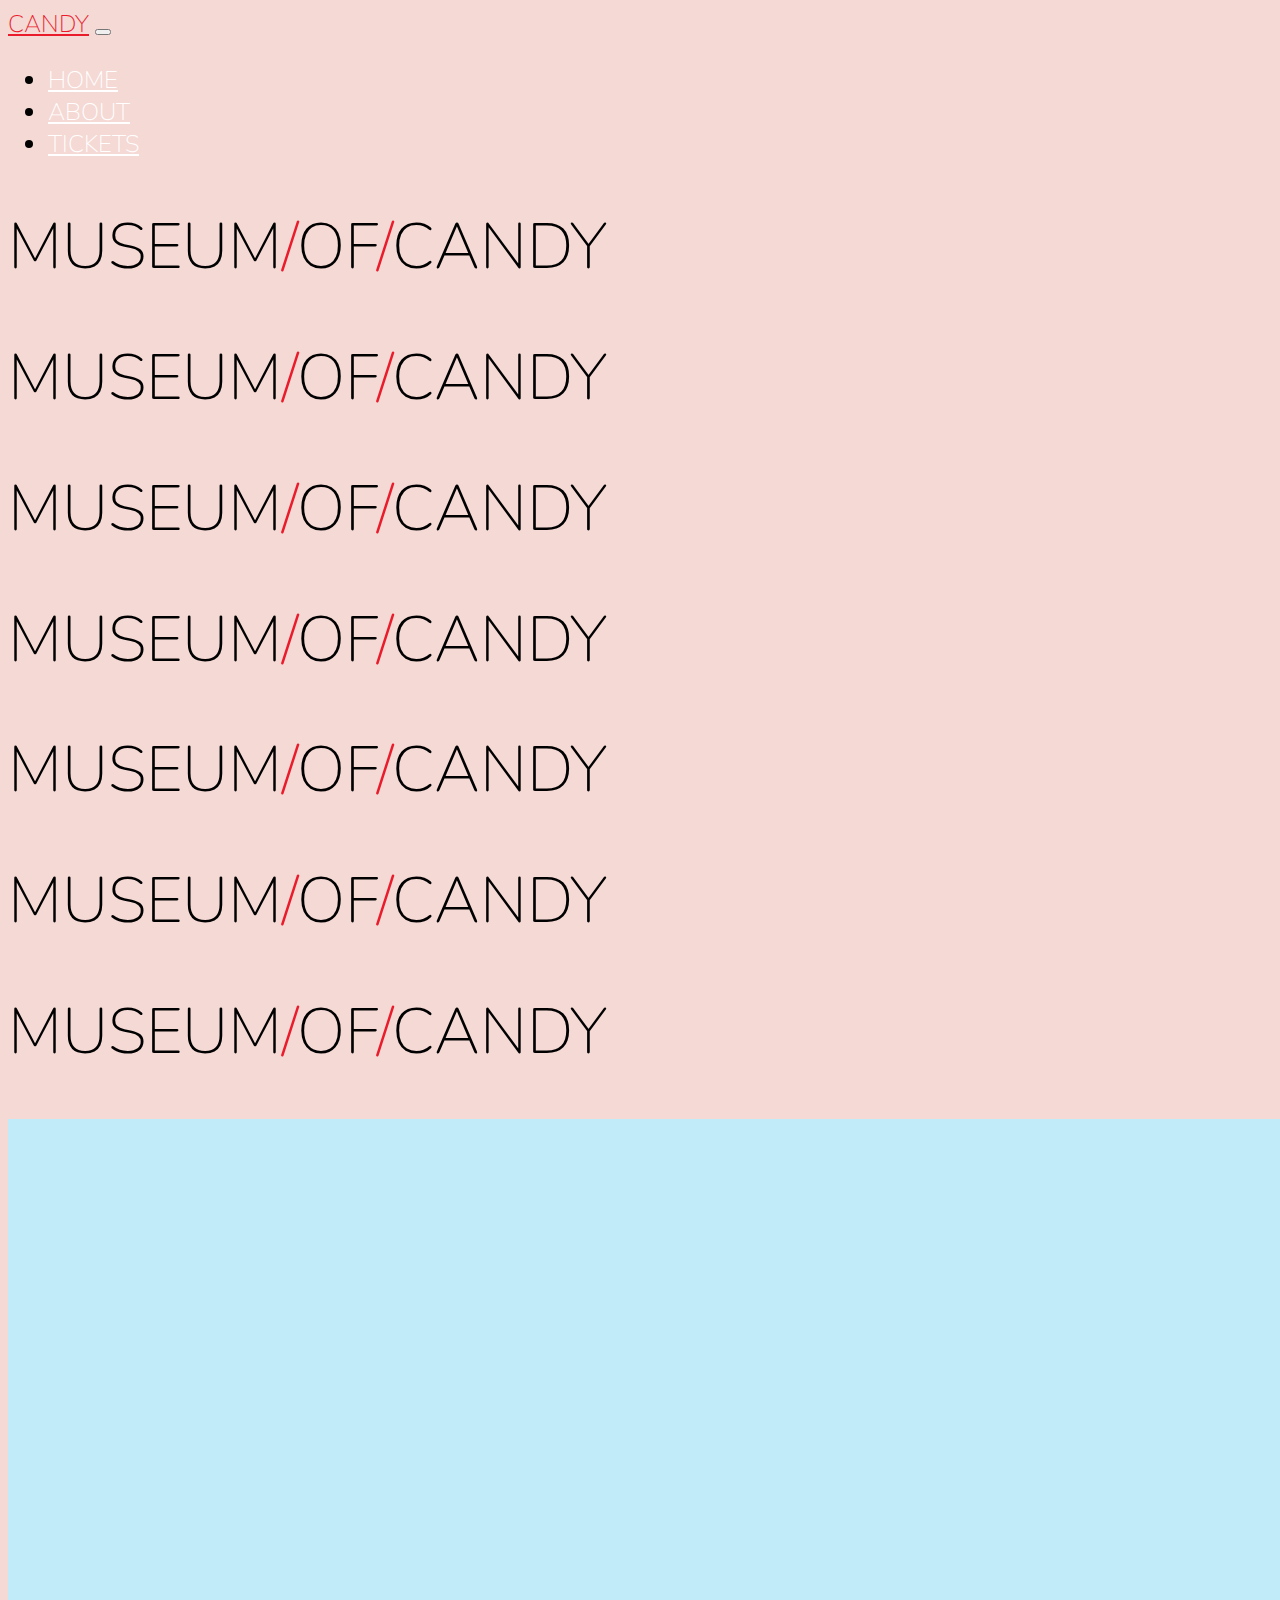
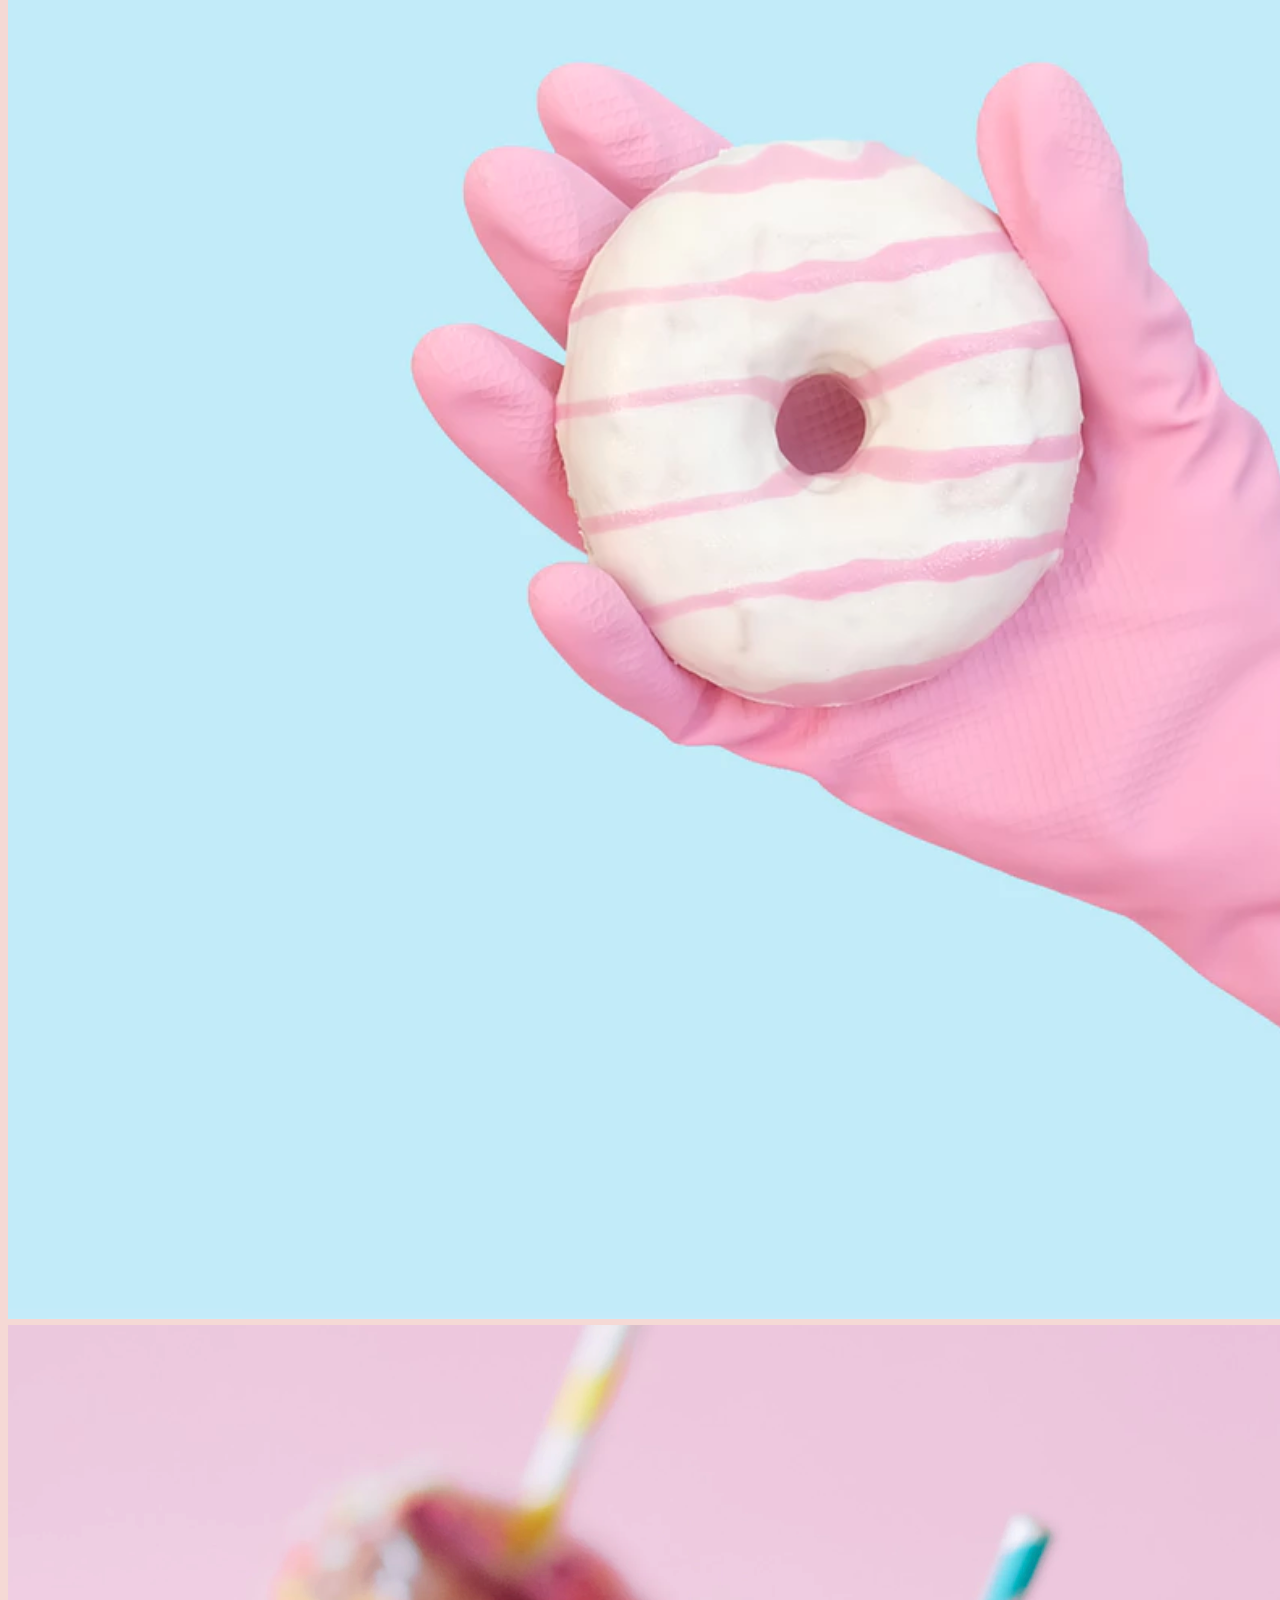
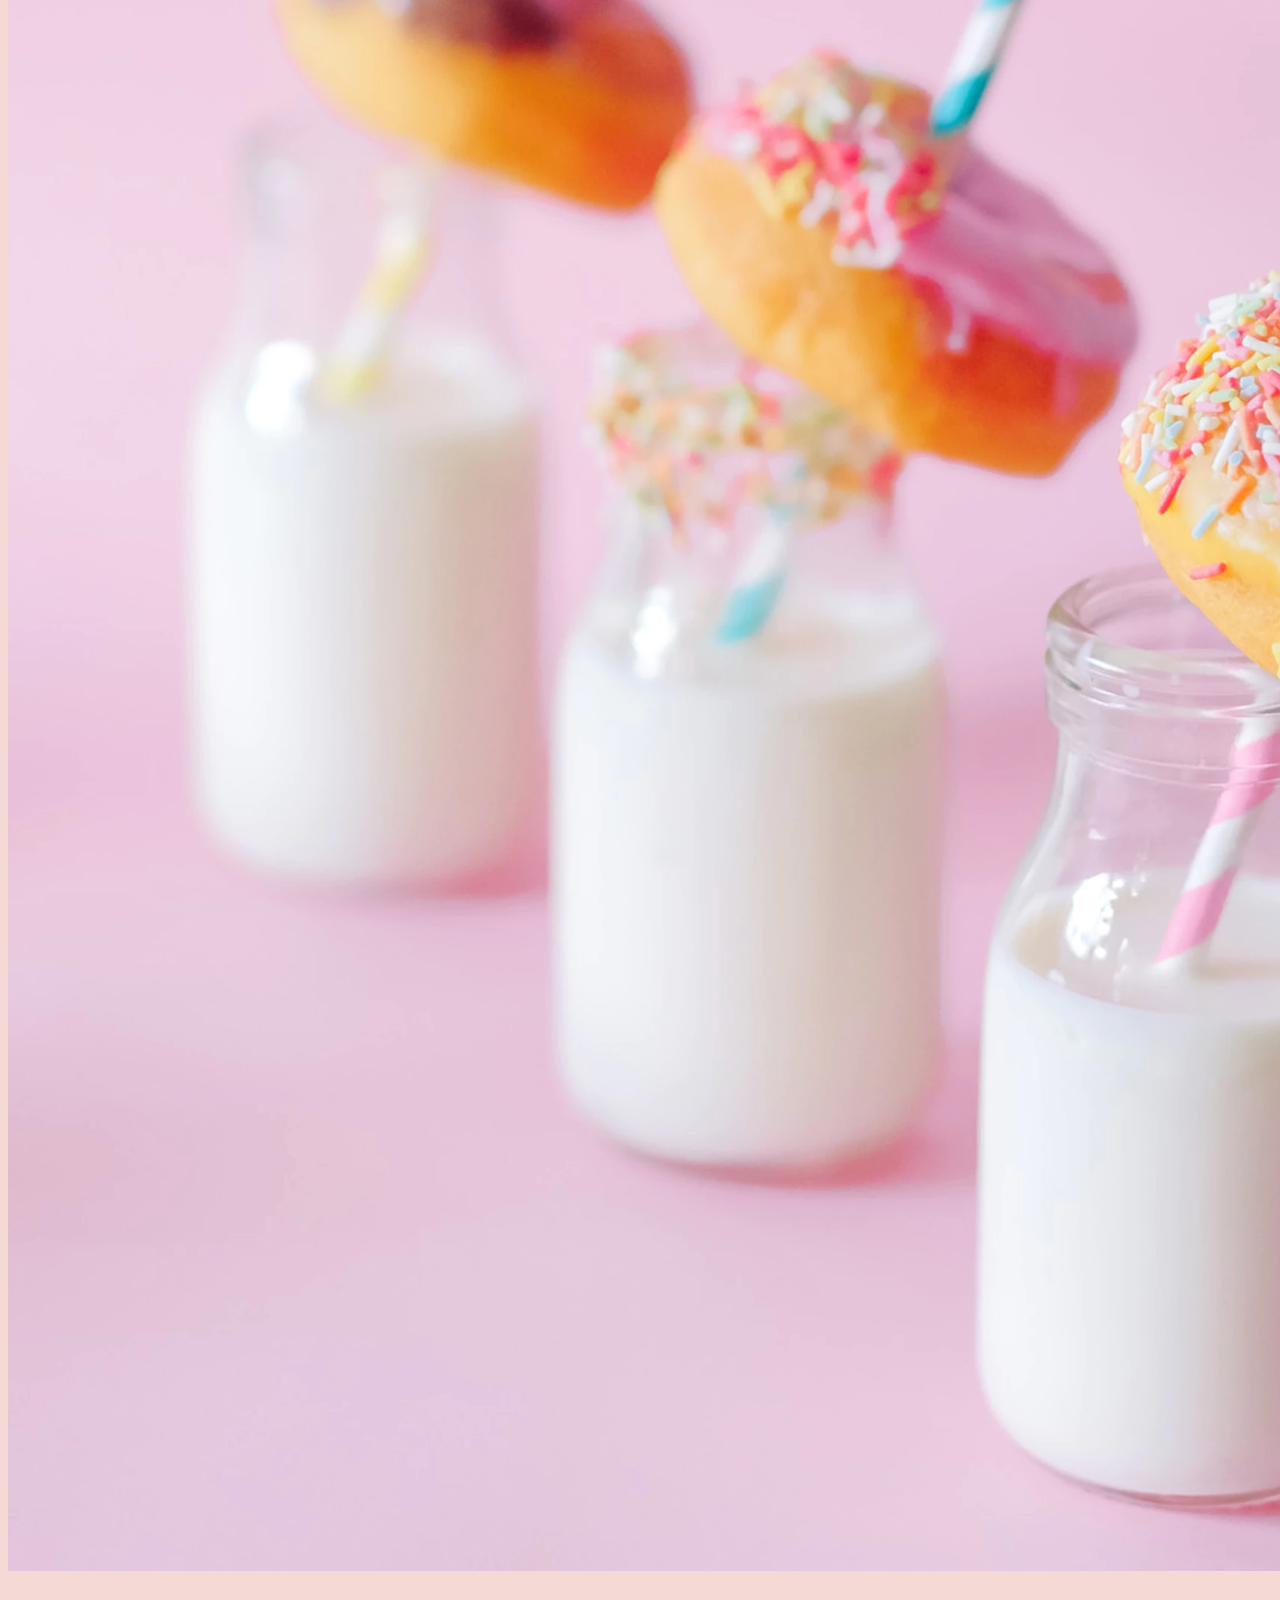
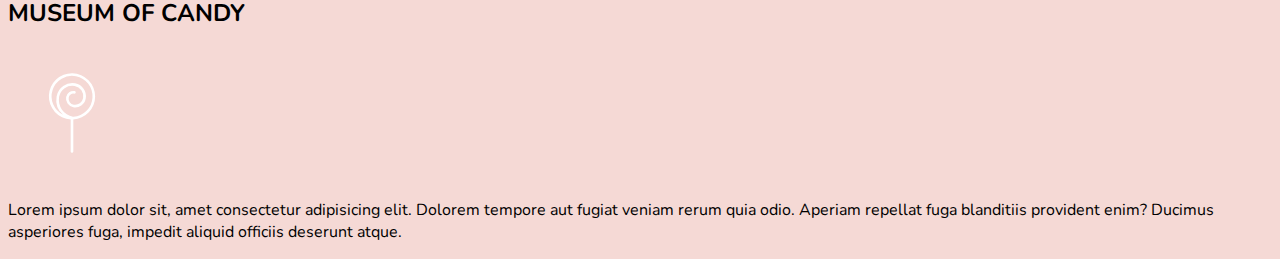
==== 03_Bootstrap/MuseumOfCandy/Starter/index.html @ ccd2904e "candy shop project init" ====
<!DOCTYPE html>
<html lang="en">
  <head>
    <!-- Required meta tags -->
    <meta charset="utf-8" />
    <meta
      name="viewport"
      content="width=device-width, initial-scale=1, shrink-to-fit=no"
    />

    <!-- Google Font -->
    <link
      href="https://fonts.googleapis.com/css?family=Nunito:200,300,400,700"
      rel="stylesheet"
    />

    <!-- Bootstrap CSS -->
    <link
      rel="stylesheet"
      href="https://stackpath.bootstrapcdn.com/bootstrap/4.1.3/css/bootstrap.min.css"
      integrity="sha384-MCw98/SFnGE8fJT3GXwEOngsV7Zt27NXFoaoApmYm81iuXoPkFOJwJ8ERdknLPMO"
      crossorigin="anonymous"
    />

    <!-- Custom CSS -->
    <link rel="stylesheet" href="app.css" />

    <title>Museum of Candy</title>
  </head>

  <body>
    <nav id="mainNB" class="navbar navbar-dark navbar-expand-md py-0 fixed-top">
      <a href="#" class="navbar-brand">CANDY</a>
      <button
        class="navbar-toggler"
        data-toggle="collapse"
        data-target="#navLinks"
        aria-label="Toggle navigation"
      >
        <span class="navbar-toggler-icon"></span>
      </button>
      <div class="collapse navbar-collapse" id="navLinks">
        <ul class="navbar-nav">
          <li class="navbar-item">
            <a href="#" class="nav-link">HOME</a>
          </li>
          <li class="navbar-item">
            <a href="#" class="nav-link">ABOUT</a>
          </li>
          <li class="navbar-item">
            <a href="#" class="nav-link">TICKETS</a>
          </li>
        </ul>
      </div>
    </nav>

    <section class="container-fluid px-0">
      <div class="row align-items-center">
        <div class="col-lg-6">
          <div
            id="headingGroup"
            class="text-white text-center d-none d-lg-block mt-5"
          >
            <h1>MUSEUM<span>/</span>OF<span>/</span>CANDY</h1>
            <h1>MUSEUM<span>/</span>OF<span>/</span>CANDY</h1>
            <h1>MUSEUM<span>/</span>OF<span>/</span>CANDY</h1>
            <h1>MUSEUM<span>/</span>OF<span>/</span>CANDY</h1>
            <h1>MUSEUM<span>/</span>OF<span>/</span>CANDY</h1>
            <h1>MUSEUM<span>/</span>OF<span>/</span>CANDY</h1>
            <h1>MUSEUM<span>/</span>OF<span>/</span>CANDY</h1>
          </div>
        </div>
        <div class="col-lg-6">
          <img
            src="./imgs/hand2.png"
            alt="A hand holding a donut."
            class="img-fluid"
          />
        </div>
      </div>
    </section>
    <section class="container-fluid px-0">
      <div class="row align-items-center">
        <div class="col-lg-6">
          <img
            src="./imgs/milk.png"
            alt="Three bottles of milk"
            class="img-fluid"
          />
        </div>
        <div class="col-lg-6">
          <h2>MUSEUM OF CANDY</h2>
          <img src="./imgs/lolli_icon.png" alt="Lolipop icon" />
          <p class="lead">
            Lorem ipsum dolor sit, amet consectetur adipisicing elit. Dolorem
            tempore aut fugiat veniam rerum quia odio. Aperiam repellat fuga
            blanditiis provident enim? Ducimus asperiores fuga, impedit aliquid
            officiis deserunt atque.
          </p>
        </div>
      </div>
    </section>
    <!-- Optional JavaScript -->
    <!-- jQuery first, then Popper.js, then Bootstrap JS -->
    <script
      src="https://code.jquery.com/jquery-3.3.1.slim.min.js"
      integrity="sha384-q8i/X+965DzO0rT7abK41JStQIAqVgRVzpbzo5smXKp4YfRvH+8abtTE1Pi6jizo"
      crossorigin="anonymous"
    ></script>
    <script
      src="https://cdnjs.cloudflare.com/ajax/libs/popper.js/1.14.3/umd/popper.min.js"
      integrity="sha384-ZMP7rVo3mIykV+2+9J3UJ46jBk0WLaUAdn689aCwoqbBJiSnjAK/l8WvCWPIPm49"
      crossorigin="anonymous"
    ></script>
    <script
      src="https://stackpath.bootstrapcdn.com/bootstrap/4.1.3/js/bootstrap.min.js"
      integrity="sha384-ChfqqxuZUCnJSK3+MXmPNIyE6ZbWh2IMqE241rYiqJxyMiZ6OW/JmZQ5stwEULTy"
      crossorigin="anonymous"
    ></script>
  </body>
</html>
---- 03_Bootstrap/MuseumOfCandy/Starter/app.css ----
body {
  background-color: #f5d9d5;
  font-family: "Nunito", sans-serif;
}

#mainNB {
  font-weight: 100;
  font-size: 1.5rem;
}

#mainNB .nav-link {
  color: white;
}

#mainNB .nav-link:hover {
  color: #ea1c2c;
}

#mainNB .navbar-brand {
  color: #ea1c2c;
  font-size: 1.5rem;
}

#headingGroup h1 {
  font-weight: 100;
  font-size: 4rem;
}

#headingGroup span {
  color: #ea1c2c;
}

@media (max-width: 1200px) {
  #headingGroup h1 {
    font-size: 3rem;
  }
}
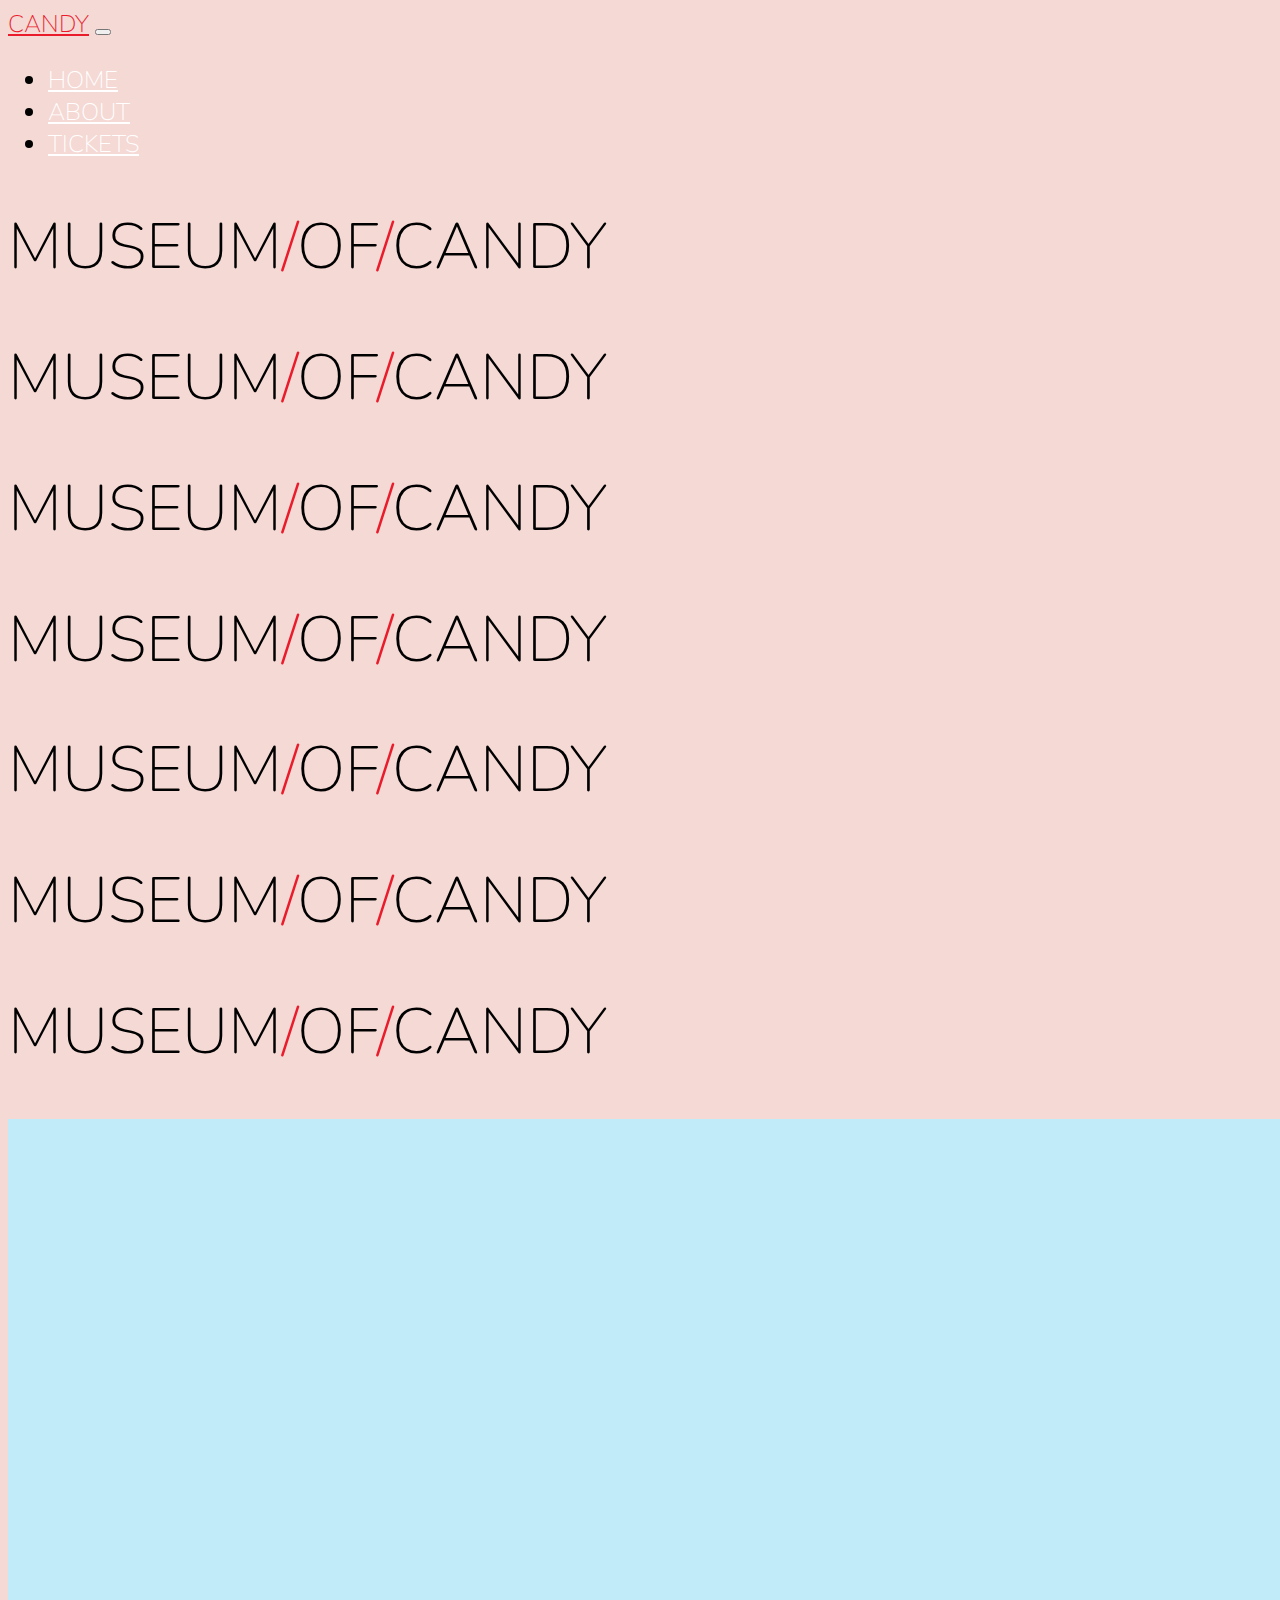
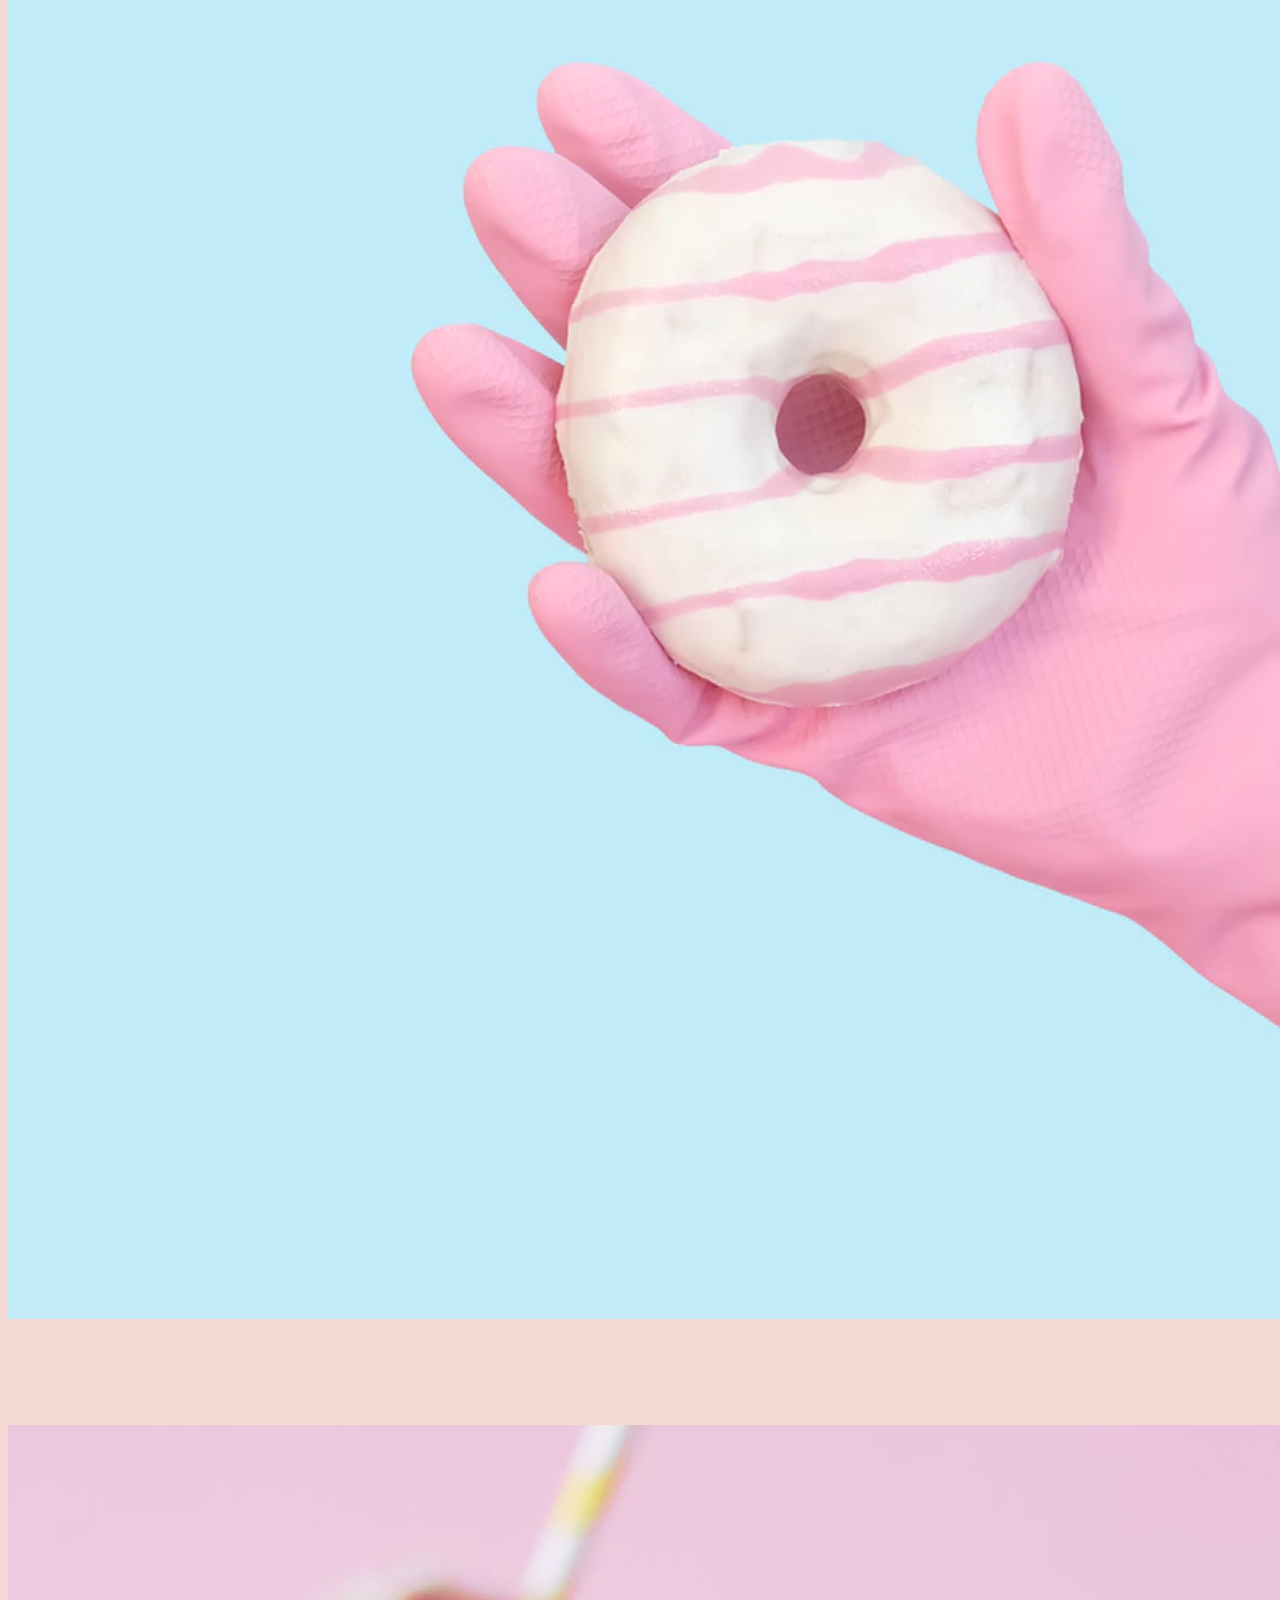
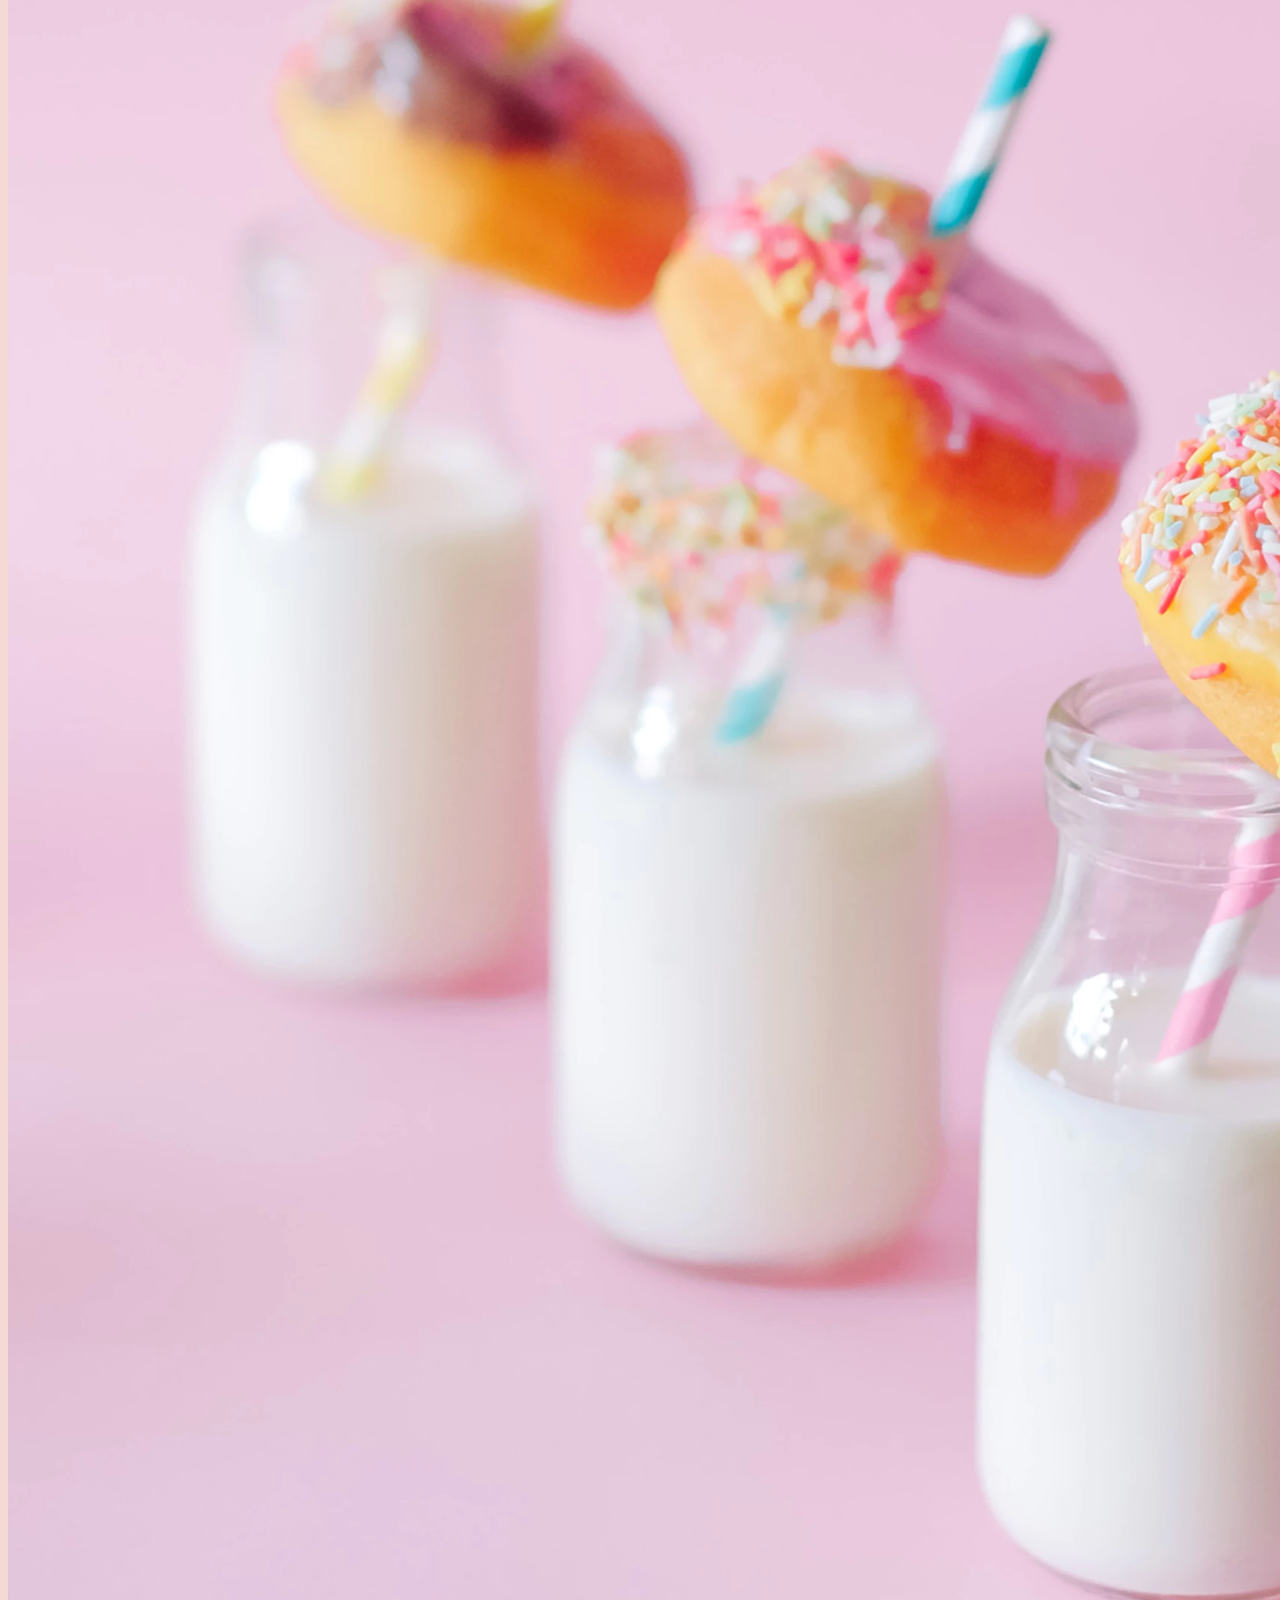
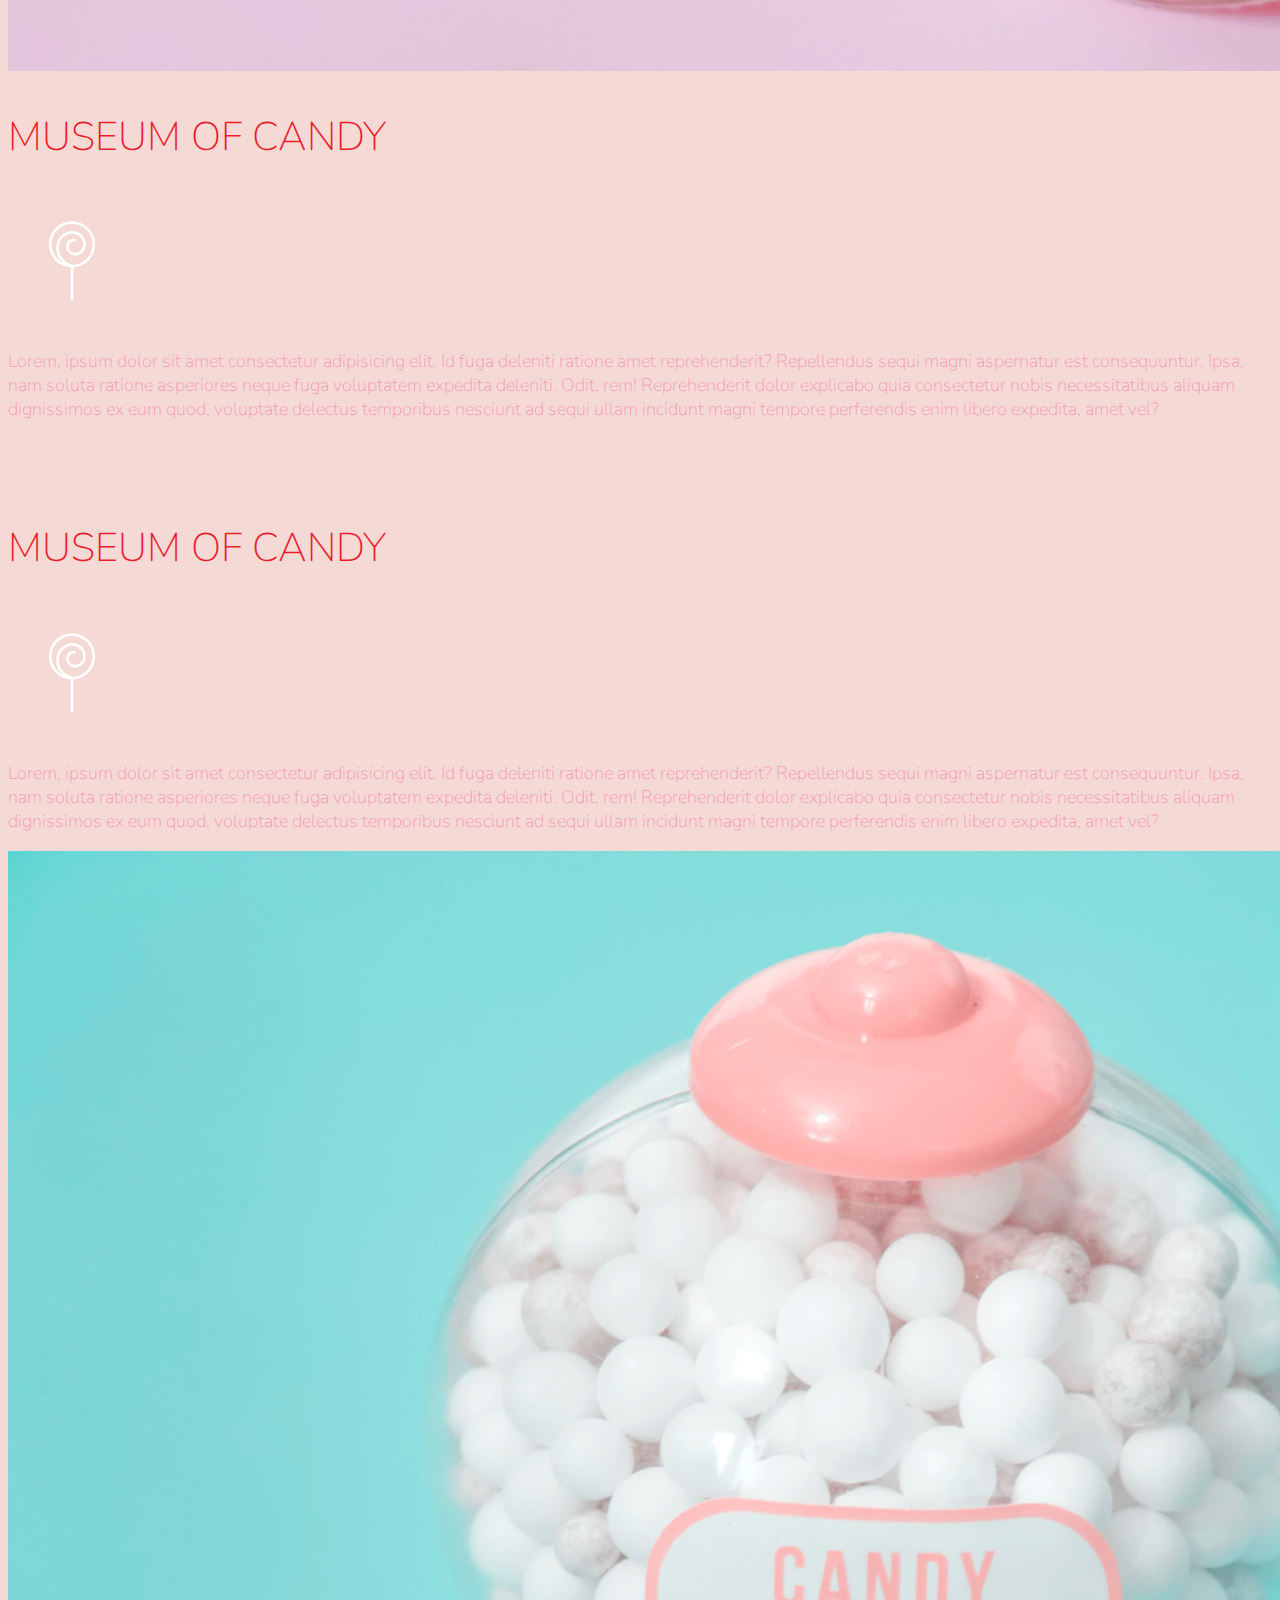
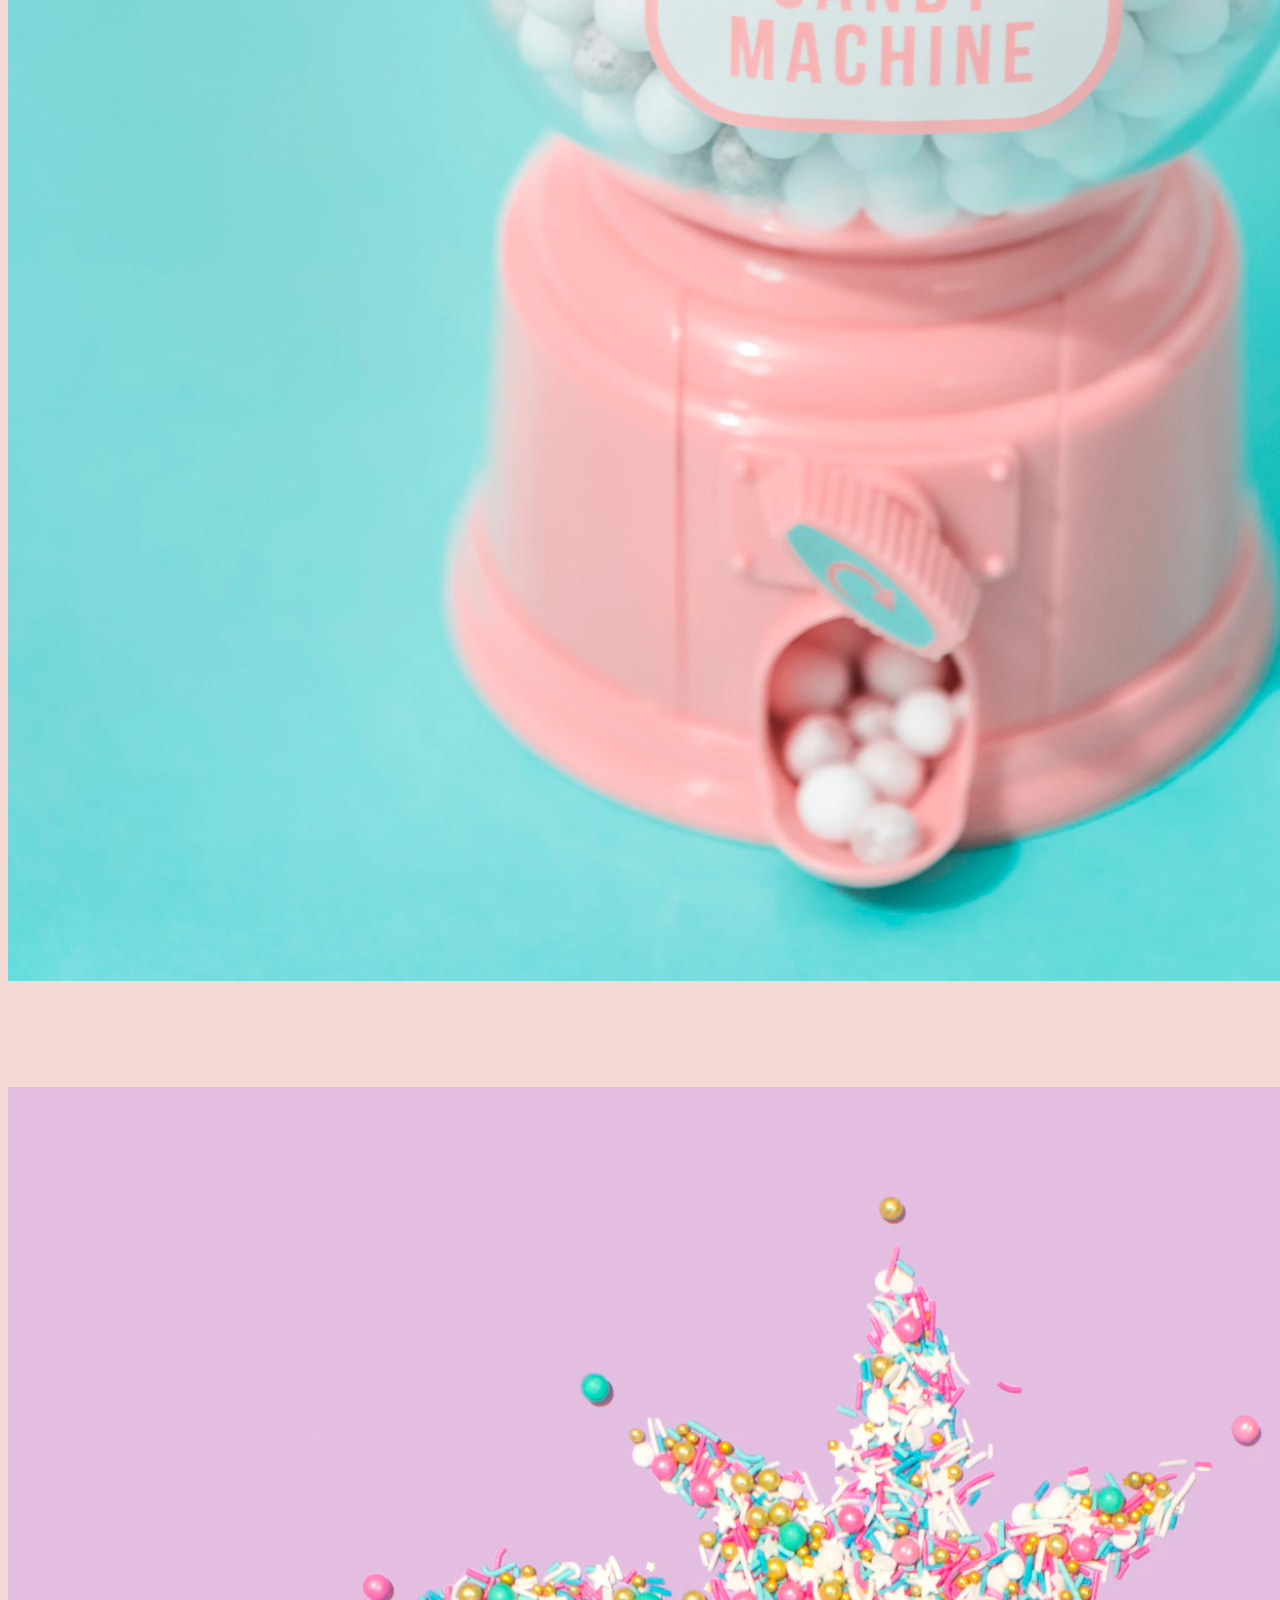
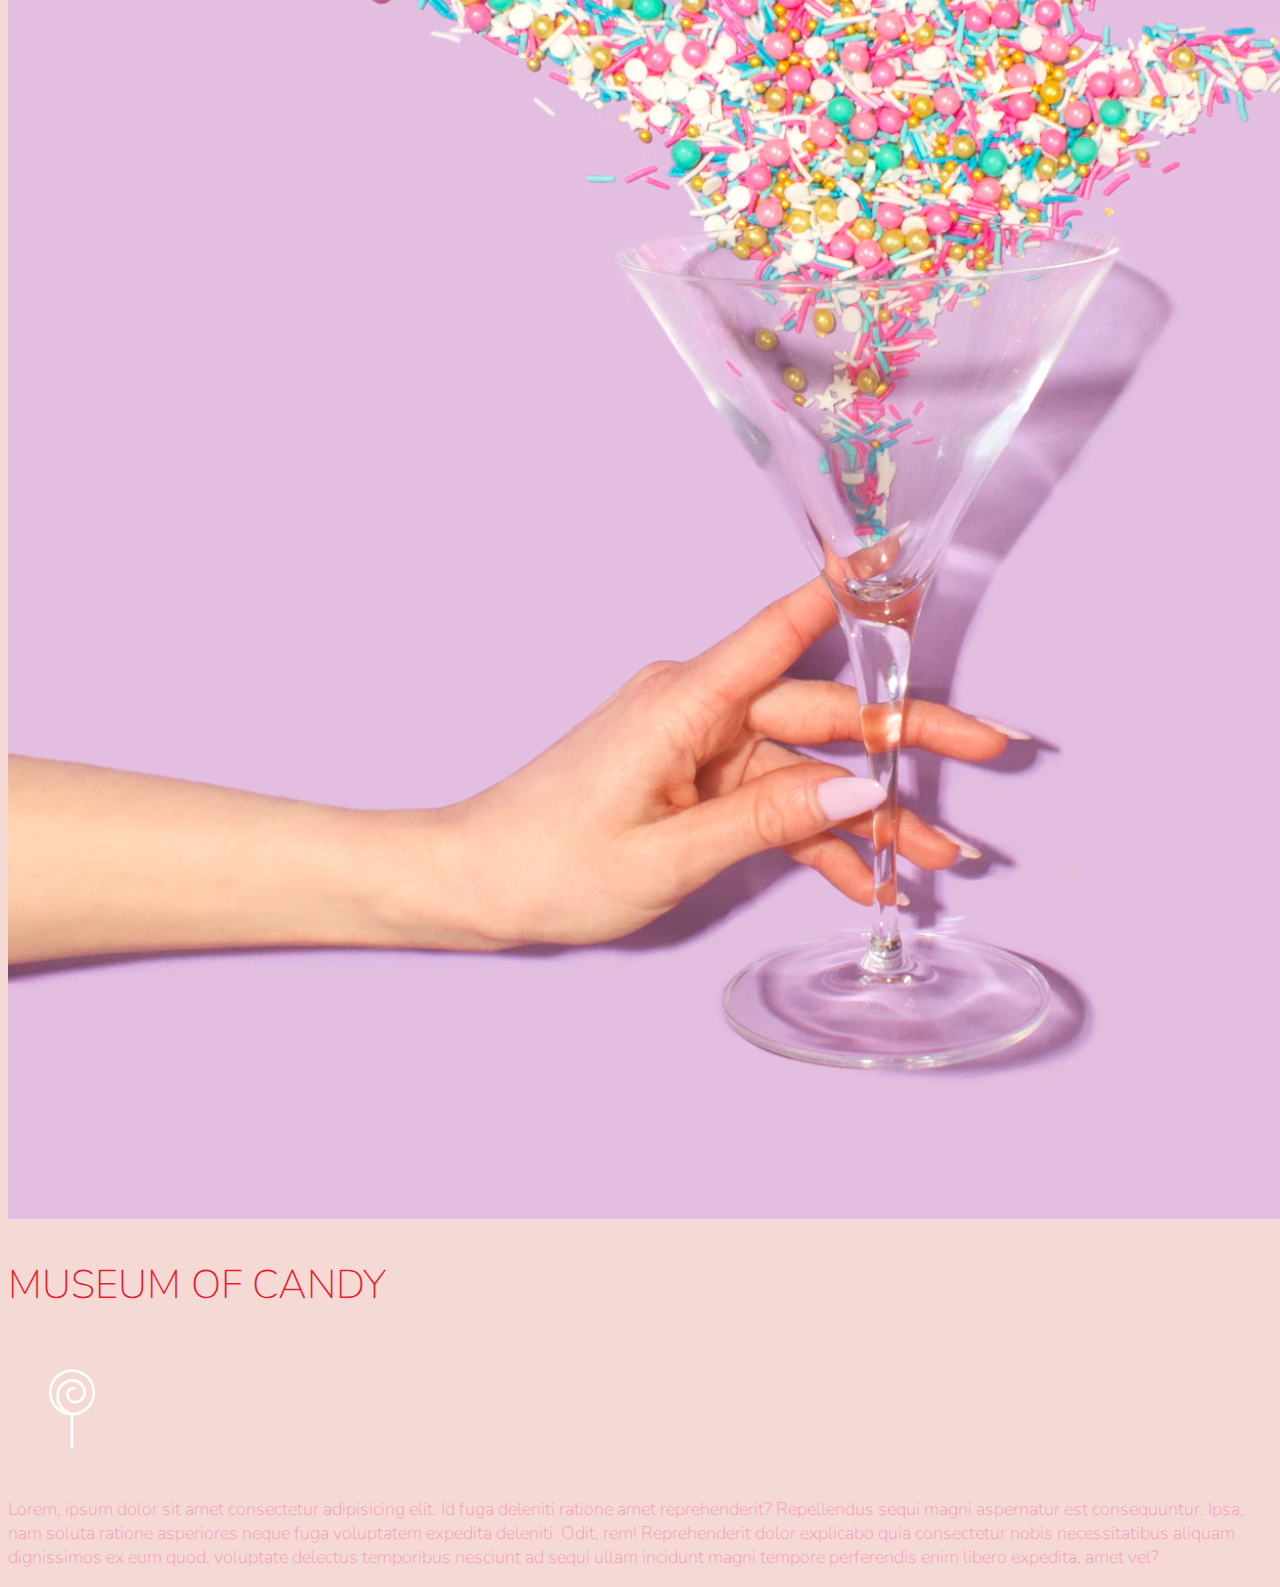
==== commit f465d2bd: "candy shop finished" ====
--- a/03_Bootstrap/MuseumOfCandy/Starter/index.html
+++ b/03_Bootstrap/MuseumOfCandy/Starter/index.html
@@ -1,121 +1,148 @@
 <!DOCTYPE html>
 <html lang="en">
-  <head>
-    <!-- Required meta tags -->
-    <meta charset="utf-8" />
-    <meta
-      name="viewport"
-      content="width=device-width, initial-scale=1, shrink-to-fit=no"
-    />
 
-    <!-- Google Font -->
-    <link
-      href="https://fonts.googleapis.com/css?family=Nunito:200,300,400,700"
-      rel="stylesheet"
-    />
+<head>
+  <!-- Required meta tags -->
+  <meta charset="utf-8" />
+  <meta name="viewport" content="width=device-width, initial-scale=1, shrink-to-fit=no" />
 
-    <!-- Bootstrap CSS -->
-    <link
-      rel="stylesheet"
-      href="https://stackpath.bootstrapcdn.com/bootstrap/4.1.3/css/bootstrap.min.css"
-      integrity="sha384-MCw98/SFnGE8fJT3GXwEOngsV7Zt27NXFoaoApmYm81iuXoPkFOJwJ8ERdknLPMO"
-      crossorigin="anonymous"
-    />
+  <!-- Google Font -->
+  <link href="https://fonts.googleapis.com/css?family=Nunito:200,300,400,700" rel="stylesheet" />
 
-    <!-- Custom CSS -->
-    <link rel="stylesheet" href="app.css" />
+  <!-- Bootstrap CSS -->
+  <link rel="stylesheet" href="https://stackpath.bootstrapcdn.com/bootstrap/4.1.3/css/bootstrap.min.css"
+    integrity="sha384-MCw98/SFnGE8fJT3GXwEOngsV7Zt27NXFoaoApmYm81iuXoPkFOJwJ8ERdknLPMO" crossorigin="anonymous" />
 
-    <title>Museum of Candy</title>
-  </head>
+  <!-- Custom CSS -->
+  <link rel="stylesheet" href="app.css" />
 
-  <body>
-    <nav id="mainNB" class="navbar navbar-dark navbar-expand-md py-0 fixed-top">
-      <a href="#" class="navbar-brand">CANDY</a>
-      <button
-        class="navbar-toggler"
-        data-toggle="collapse"
-        data-target="#navLinks"
-        aria-label="Toggle navigation"
-      >
-        <span class="navbar-toggler-icon"></span>
-      </button>
-      <div class="collapse navbar-collapse" id="navLinks">
-        <ul class="navbar-nav">
-          <li class="navbar-item">
-            <a href="#" class="nav-link">HOME</a>
-          </li>
-          <li class="navbar-item">
-            <a href="#" class="nav-link">ABOUT</a>
-          </li>
-          <li class="navbar-item">
-            <a href="#" class="nav-link">TICKETS</a>
-          </li>
-        </ul>
+  <title>Museum of Candy</title>
+</head>
+
+<body>
+  <nav id="mainNB" class="navbar navbar-dark navbar-expand-md py-0 fixed-top">
+    <a href="#" class="navbar-brand">CANDY</a>
+    <button class="navbar-toggler" data-toggle="collapse" data-target="#navLinks" aria-label="Toggle navigation">
+      <span class="navbar-toggler-icon"></span>
+    </button>
+    <div class="collapse navbar-collapse" id="navLinks">
+      <ul class="navbar-nav">
+        <li class="navbar-item">
+          <a href="#" class="nav-link">HOME</a>
+        </li>
+        <li class="navbar-item">
+          <a href="#" class="nav-link">ABOUT</a>
+        </li>
+        <li class="navbar-item">
+          <a href="#" class="nav-link">TICKETS</a>
+        </li>
+      </ul>
+    </div>
+  </nav>
+
+  <section class="container-fluid px-0">
+    <div class="row align-items-center">
+      <div class="col-lg-6">
+        <div id="headingGroup" class="text-white text-center d-none d-lg-block mt-5">
+          <h1>MUSEUM<span>/</span>OF<span>/</span>CANDY</h1>
+          <h1>MUSEUM<span>/</span>OF<span>/</span>CANDY</h1>
+          <h1>MUSEUM<span>/</span>OF<span>/</span>CANDY</h1>
+          <h1>MUSEUM<span>/</span>OF<span>/</span>CANDY</h1>
+          <h1>MUSEUM<span>/</span>OF<span>/</span>CANDY</h1>
+          <h1>MUSEUM<span>/</span>OF<span>/</span>CANDY</h1>
+          <h1>MUSEUM<span>/</span>OF<span>/</span>CANDY</h1>
+        </div>
       </div>
-    </nav>
+      <div class="col-lg-6">
+        <img src="./imgs/hand2.png" alt="A hand holding a donut." class="img-fluid" />
+      </div>
+    </div>
+  </section>
 
-    <section class="container-fluid px-0">
-      <div class="row align-items-center">
-        <div class="col-lg-6">
-          <div
-            id="headingGroup"
-            class="text-white text-center d-none d-lg-block mt-5"
-          >
-            <h1>MUSEUM<span>/</span>OF<span>/</span>CANDY</h1>
-            <h1>MUSEUM<span>/</span>OF<span>/</span>CANDY</h1>
-            <h1>MUSEUM<span>/</span>OF<span>/</span>CANDY</h1>
-            <h1>MUSEUM<span>/</span>OF<span>/</span>CANDY</h1>
-            <h1>MUSEUM<span>/</span>OF<span>/</span>CANDY</h1>
-            <h1>MUSEUM<span>/</span>OF<span>/</span>CANDY</h1>
-            <h1>MUSEUM<span>/</span>OF<span>/</span>CANDY</h1>
+  <section class="container-fluid px-0">
+    <div class="row align-items-center content">
+      <div class="col-lg-6 order-2 order-md-1">
+        <img src="./imgs/milk.png" alt="Three bottles of milk" class="img-fluid" />
+      </div>
+      <div class="col-lg-6 text-center order-1 order-md-2">
+        <div class="row justify-content-center">
+          <div class="col-10 col-lg-8 blurb mb-5 mb-md-0">
+            <h2>MUSEUM OF CANDY</h2>
+            <img src="./imgs/lolli_icon.png" alt="Lolipop icon" class="d-none d-lg-inline" />
+            <p class="lead">
+              Lorem, ipsum dolor sit amet consectetur adipisicing elit. Id fuga deleniti ratione amet reprehenderit?
+              Repellendus sequi magni aspernatur est consequuntur. Ipsa, nam soluta ratione asperiores neque fuga
+              voluptatem expedita deleniti.
+              Odit, rem! Reprehenderit dolor explicabo quia consectetur nobis necessitatibus aliquam dignissimos ex eum
+              quod, voluptate delectus temporibus nesciunt ad sequi ullam incidunt magni tempore perferendis enim libero
+              expedita, amet vel?
+            </p>
           </div>
         </div>
-        <div class="col-lg-6">
-          <img
-            src="./imgs/hand2.png"
-            alt="A hand holding a donut."
-            class="img-fluid"
-          />
+      </div>
+    </div>
+    <div class="row align-items-center content">
+      <div class="col-lg-6 text-center">
+        <div class="row justify-content-center">
+          <div class="col-10 col-lg-8 blurb mb-5 mb-md-0">
+            <h2>MUSEUM OF CANDY</h2>
+            <img src="./imgs/lolli_icon.png" alt="Lolipop icon" class="d-none d-lg-inline" />
+            <p class="lead">
+              Lorem, ipsum dolor sit amet consectetur adipisicing elit. Id fuga deleniti ratione amet reprehenderit?
+              Repellendus sequi magni aspernatur est consequuntur. Ipsa, nam soluta ratione asperiores neque fuga
+              voluptatem expedita deleniti.
+              Odit, rem! Reprehenderit dolor explicabo quia consectetur nobis necessitatibus aliquam dignissimos ex eum
+              quod, voluptate delectus temporibus nesciunt ad sequi ullam incidunt magni tempore perferendis enim libero
+              expedita, amet vel?
+            </p>
+          </div>
         </div>
       </div>
-    </section>
-    <section class="container-fluid px-0">
-      <div class="row align-items-center">
-        <div class="col-lg-6">
-          <img
-            src="./imgs/milk.png"
-            alt="Three bottles of milk"
-            class="img-fluid"
-          />
-        </div>
-        <div class="col-lg-6">
-          <h2>MUSEUM OF CANDY</h2>
-          <img src="./imgs/lolli_icon.png" alt="Lolipop icon" />
-          <p class="lead">
-            Lorem ipsum dolor sit, amet consectetur adipisicing elit. Dolorem
-            tempore aut fugiat veniam rerum quia odio. Aperiam repellat fuga
-            blanditiis provident enim? Ducimus asperiores fuga, impedit aliquid
-            officiis deserunt atque.
-          </p>
+      <div class="col-lg-6">
+        <img src="./imgs/gumball.png" alt="Candy machine" class="img-fluid" />
+      </div>
+    </div>
+    <div class="row align-items-center content">
+      <div class="col-lg-6 order-2 order-md-1">
+        <img src="./imgs/sprinkles.png" alt="Glass of candy" class="img-fluid" />
+      </div>
+      <div class="col-lg-6 text-center order-1 order-md-2">
+        <div class="row justify-content-center">
+          <div class="col-10 col-lg-8 blurb mb-5 mb-md-0">
+            <h2>MUSEUM OF CANDY</h2>
+            <img src="./imgs/lolli_icon.png" alt="Lolipop icon" class="d-none d-lg-inline" />
+            <p class="lead">
+              Lorem, ipsum dolor sit amet consectetur adipisicing elit. Id fuga deleniti ratione amet reprehenderit?
+              Repellendus sequi magni aspernatur est consequuntur. Ipsa, nam soluta ratione asperiores neque fuga
+              voluptatem expedita deleniti.
+              Odit, rem! Reprehenderit dolor explicabo quia consectetur nobis necessitatibus aliquam dignissimos ex eum
+              quod, voluptate delectus temporibus nesciunt ad sequi ullam incidunt magni tempore perferendis enim libero
+              expedita, amet vel?
+            </p>
+          </div>
         </div>
       </div>
-    </section>
-    <!-- Optional JavaScript -->
-    <!-- jQuery first, then Popper.js, then Bootstrap JS -->
-    <script
-      src="https://code.jquery.com/jquery-3.3.1.slim.min.js"
-      integrity="sha384-q8i/X+965DzO0rT7abK41JStQIAqVgRVzpbzo5smXKp4YfRvH+8abtTE1Pi6jizo"
-      crossorigin="anonymous"
-    ></script>
-    <script
-      src="https://cdnjs.cloudflare.com/ajax/libs/popper.js/1.14.3/umd/popper.min.js"
-      integrity="sha384-ZMP7rVo3mIykV+2+9J3UJ46jBk0WLaUAdn689aCwoqbBJiSnjAK/l8WvCWPIPm49"
-      crossorigin="anonymous"
-    ></script>
-    <script
-      src="https://stackpath.bootstrapcdn.com/bootstrap/4.1.3/js/bootstrap.min.js"
-      integrity="sha384-ChfqqxuZUCnJSK3+MXmPNIyE6ZbWh2IMqE241rYiqJxyMiZ6OW/JmZQ5stwEULTy"
-      crossorigin="anonymous"
-    ></script>
-  </body>
-</html>
+    </div>
+  </section>
+  <!-- Optional JavaScript -->
+  <!-- jQuery first, then Popper.js, then Bootstrap JS -->
+  <script src="https://code.jquery.com/jquery-3.3.1.slim.min.js"
+    integrity="sha384-q8i/X+965DzO0rT7abK41JStQIAqVgRVzpbzo5smXKp4YfRvH+8abtTE1Pi6jizo"
+    crossorigin="anonymous"></script>
+  <script src="https://cdnjs.cloudflare.com/ajax/libs/popper.js/1.14.3/umd/popper.min.js"
+    integrity="sha384-ZMP7rVo3mIykV+2+9J3UJ46jBk0WLaUAdn689aCwoqbBJiSnjAK/l8WvCWPIPm49"
+    crossorigin="anonymous"></script>
+  <script src="https://stackpath.bootstrapcdn.com/bootstrap/4.1.3/js/bootstrap.min.js"
+    integrity="sha384-ChfqqxuZUCnJSK3+MXmPNIyE6ZbWh2IMqE241rYiqJxyMiZ6OW/JmZQ5stwEULTy"
+    crossorigin="anonymous"></script>
+  <script>
+    $(function () {
+      $(document).scroll(function () {
+        var $nav = $("#mainNB");
+        $nav.toggleClass("scrolled", $(this).scrollTop() > $nav.height());
+      });
+    })
+  </script>
+</body>
+
+</html>--- a/03_Bootstrap/MuseumOfCandy/Starter/app.css
+++ b/03_Bootstrap/MuseumOfCandy/Starter/app.css
@@ -1,6 +1,22 @@
 body {
   background-color: #f5d9d5;
   font-family: "Nunito", sans-serif;
+}
+
+.content {
+  margin-top: 100px;
+}
+
+.blurb h2 {
+  color: #ea1c2c;
+  font-weight: 100;
+  font-size: 2.5rem;
+}
+
+.blurb p {
+  color: #f498b8;
+  font-weight: 100;
+  font-size: 1.125rem;
 }
 
 #mainNB {
@@ -30,8 +46,13 @@
   color: #ea1c2c;
 }
 
+.navbar.scrolled {
+  background-color: rgb(222, 192, 222);
+  transition: background-color 500ms;
+}
+
 @media (max-width: 1200px) {
   #headingGroup h1 {
     font-size: 3rem;
   }
-}
+}